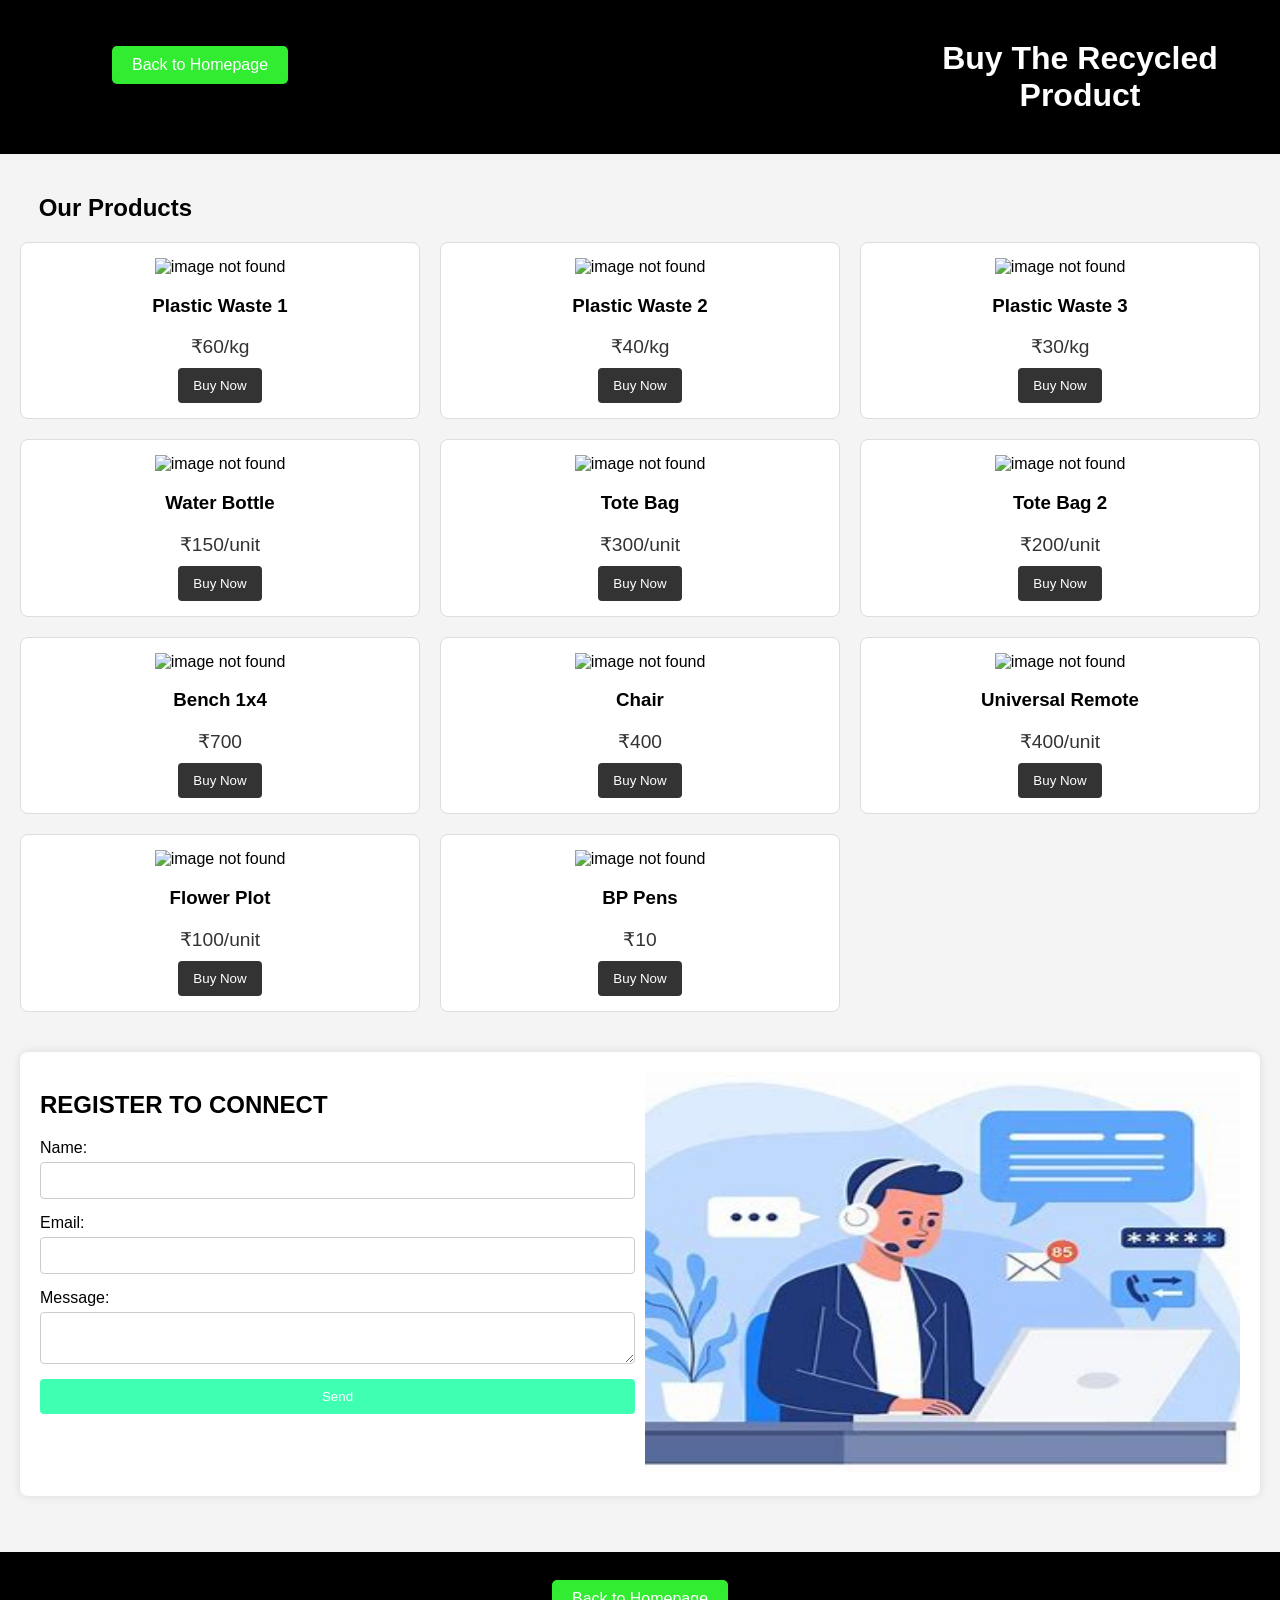
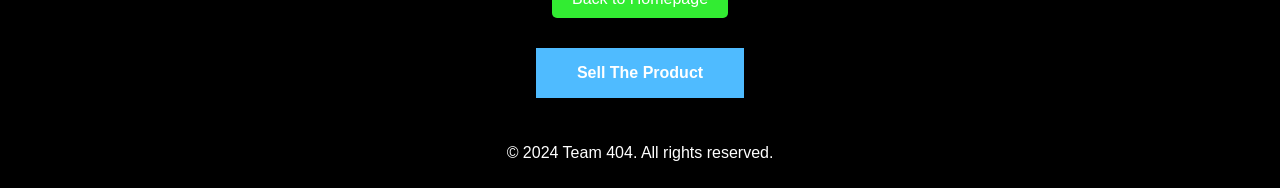
==== Buy.html @ f08e909b "Add files via upload" ====
<!DOCTYPE html>
<html lang="en">
<head>
    <meta charset="UTF-8">
    <meta name="viewport" content="width=device-width, initial-scale=1.0">
    <title>Recycling</title>
    <link rel="stylesheet" href="st.css">
</head>
<body>

    <header>
        <div class="c">
            <div>
                <br>
                <br>
            <a href="index.html" class="back-button" >Back to Homepage</a>
            </div>
            <div>
            <h1>Buy The Recycled Product</h1>
            </div>
        </div>
    </header>


    <main>
        <section class="products">
            <h2> &ensp;  Our Products</h2>
            <div class="card-container">
                <div class="card">
                    <img src="img/IMG_BUY1.jpg" alt="image not found">
                    <h3>Plastic Waste 1</h3>
                    <p class="price">₹60/kg</p>
                    <button class="buy-button">Buy Now</button>
                </div>
                <div class="card">
                    <img src="img/IMG_BUY2.jpg" alt="image not found">
                    <h3>Plastic Waste 2</h3>
                    <p class="price">₹40/kg</p>
                    <button class="buy-button">Buy Now</button>
                </div>
                <div class="card">
                    <img src="img/IMG_BUY3.jpg" alt="image not found">
                    <h3>Plastic Waste 3</h3>
                    <p class="price">₹30/kg</p>
                    <button class="buy-button">Buy Now</button>
                </div>
                <div class="card">
                    <img src="img/IMG_BUY4.jpg" alt="image not found">
                    <h3>Water Bottle</h3>
                    <p class="price">₹150/unit</p>
                    <button class="buy-button">Buy Now</button>
                </div>
                <div class="card">
                    <img src="img/IMG_BUY5.jpg" alt="image not found">
                    <h3>Tote Bag</h3>
                    <p class="price">₹300/unit</p>
                    <button class="buy-button">Buy Now</button>
                </div>
                <div class="card">
                    <img src="img/IMG_BUY6.jpg" alt="image not found">
                    <h3>Tote Bag 2</h3>
                    <p class="price">₹200/unit</p>
                    <button class="buy-button">Buy Now</button>
                </div>
                <div class="card">
                    <img src="img/IMG_BUY7.jpg" alt="image not found">
                    <h3>Bench 1x4 </h3>
                    <p class="price">₹700</p>
                    <button class="buy-button">Buy Now</button>
                </div>
                <div class="card">
                    <img src="img/IMG_BUY8.jpg" alt="image not found">
                    <h3>Chair</h3>
                    <p class="price">₹400</p>
                    <button class="buy-button">Buy Now</button>
                </div>
                <div class="card">
                    <img src="img/IMG_BUY10.jpg" alt="image not found">
                    <h3>Universal Remote</h3>
                    <p class="price">₹400/unit</p>
                    <button class="buy-button">Buy Now</button>
                </div>
                <div class="card">
                    <img src="img/IMG_BUY11.jpg" alt="image not found">
                    <h3>Flower Plot</h3>
                    <p class="price">₹100/unit</p>
                    <button class="buy-button">Buy Now</button>
                </div>
                <div class="card">
                    <img src="img/IMG_BUY12.jpg" alt="image not found">
                    <h3>BP Pens</h3>
                    <p class="price">₹10</p>
                    <button class="buy-button">Buy Now</button>
                </div>
                
            </div>
        </section>
        
        <section class="contact">
            <div>
                <form>
                    <h2>REGISTER TO CONNECT</h2>
                    <label for="name">Name:</label>
                    <input type="text" id="name" name="name" required>

                    <label for="email">Email:</label>
                    <input type="email" id="email" name="email" required>

                    <label for="message">Message:</label>
                    <textarea id="message" name="message" required></textarea>

                    <button type="submit">Send</button>
                </form></div>
                <div>
                    <img src="ggg.jpg" alt="img not found">
                </div>
            </div>
        </section>
        <br>
        <br>
     
    </style>
    </main>

    <footer>
        <br>
        <a href="index.html" class="back-button">Back to Homepage</a>
        <style>
            .back-button {
                display: inline-block;
                padding: 10px 20px;
                background-color: #32ec32;
                color: white;
                text-decoration: none;
                border-radius: 5px;
            }
            .back-button:hover {
                background-color: #64ec64;
            }
        </style>
        <br>
        
        
        <nav>
            <ul style="background-color: rgb(79, 187, 255); padding: 1em;">
                <li><a href="Sale.html">Sell The Product</a></li>
            </ul>
        </nav>

       

        <p>&copy; 2024 Team 404. All rights reserved.</p>
    </footer>
</body>
</html>
---- st.css ----
body {
    font-family: Arial, sans-serif;
    margin: 0;
    padding: 0;
    background-color: #f4f4f4;
}

header {
    display: flex;
    background-color: #000000;
    color: white;
    text-align: center;
    align-items: center;
    justify-content: center;
    padding: 10px;
    position: relative;
}

h1 {
    padding: 30px;
    margin: 0px;
    flex-grow: 1;
}

.products {
    margin-bottom: 40px;
}

.card-container {
    display: grid;
    grid-template-columns: repeat(auto-fill, minmax(200px, 1fr));
    gap: 20px;
    justify-content: center;
    align-items: center;
}

.card {
    background: white;
    border: 1px solid #ddd;
    border-radius: 8px;
    overflow: hidden;
    text-align: center;
    justify-content: center;
}

.card img {
    width: 100%;
    height: auto;
}

.contact {
    display: grid;
    grid-template-columns: 1fr 1fr;
    background: #fff;
    padding: 20px;
    border-radius: 8px;
    box-shadow: 0 0 10px rgba(0, 0, 0, 0.1);
    border-width: 50%;
    gap: 10px;
}
.contact img{
    height: 400px;
    width: 100%;
}

form {
    display: flex;
    flex-direction: column;
}

form label {
    margin-bottom: 5px;
}

form input, form textarea {
    margin-bottom: 15px;
    padding: 10px;
    border: 1px solid #ccc;
    border-radius: 4px;
}

button {
    padding: 10px;
    background-color: #3fffb2;
    color: white;
    border: none;
    border-radius: 4px;
    cursor: pointer;
}

button:hover {
    background-color: #3fffb2;
}

footer {
    text-align: center;
    padding: 10px;
    background-color: #000000;
    color: white;
}
#hero-sale{
    position: relative;
    background-repeat: no-repeat;
    background-size: cover;
    filter: grayscale(20%);
    background-position: center;
    height: 600px; 
    color: rgb(255, 255, 255);
    font-weight: bolder;
    display: flex;
    font-size: 30px;
    align-items: center;
    justify-content: center;
    text-align: center;
}

#hero-sale h2{
    font-size: 100px;
    margin: 0;

}
.hero {
    position: relative;
    background-repeat: no-repeat;
    background-size: cover;
    filter: grayscale(45%);
    background-position: center;
    height: 600px; 
    color: rgb(255, 255, 255);
    font-size: 30px;
    align-items: center;
    justify-content: center;
    text-align: center;

    position: relative;
    background-repeat: no-repeat;
    background-size: cover;
    filter: grayscale(20%);
    background-position: center;
    height: 600px; 
    color: rgb(255, 255, 255);
    font-size: 30px;
    align-items: center;
    justify-content: center;
    text-align: center;
}
    
main{
    padding: 20px;
}
.hero-text {
    position: relative;
    z-index: 1; 
}

.hero h2 {
    margin: 0;
    font-size: 2.5em; 
}

.hero p {
    font-size: 1.2em;
    margin: 10px 0;
}

.cta-button {
    display: inline-block;
    padding: 10px 20px;
    background-color: #555;
    color: white;
    border-radius: 4px;
    text-decoration: none;
    margin-top: 15px;
}

.cta-button:hover {
    background-color: #777;
}
nav {
    display: flex;
    justify-content: center; 
    background-color: #000; 
    padding: 30px 0; 

}

nav ul {
    display: flex; 
    list-style-type: none;
    padding: 0;
    margin: 0; 
}

nav ul li {
    margin: 0 15px; 
}

nav a {
    color: white; 
    text-decoration: none; 
    font-weight: bold;
    padding: 10px; 
}

nav a:hover {
    text-decoration: none; 
}
.card-container {
    display: grid;
    grid-template-columns: repeat(auto-fill, minmax(400px, 1fr));
    gap: 20px;
}

.card {
    background: white;
    border: 1px solid #ddd;
    border-radius: 8px;
    overflow: hidden;
    text-align: center;
    padding: 15px;
}

.card img {
    width: 100%;
    height: auto;
    max-height: 250px; 
    object-fit: cover; 
}
.price {
    font-size: 1.2em; 
    color: #333; 
    margin: 10px 0; 
}

.buy-button {
    padding: 10px 15px;
    background-color: #333;
    color: white;
    border: none;
    border-radius: 4px;
    cursor: pointer;
}
.buy-button:hover {
    background-color: #333;
}

.c{
    display: grid;
    grid-template-columns: 1fr 1fr;
    gap: 500px;
}
.d{
    display: grid;
    grid-template-columns: 1fr 1fr;
    gap: 500px;
}
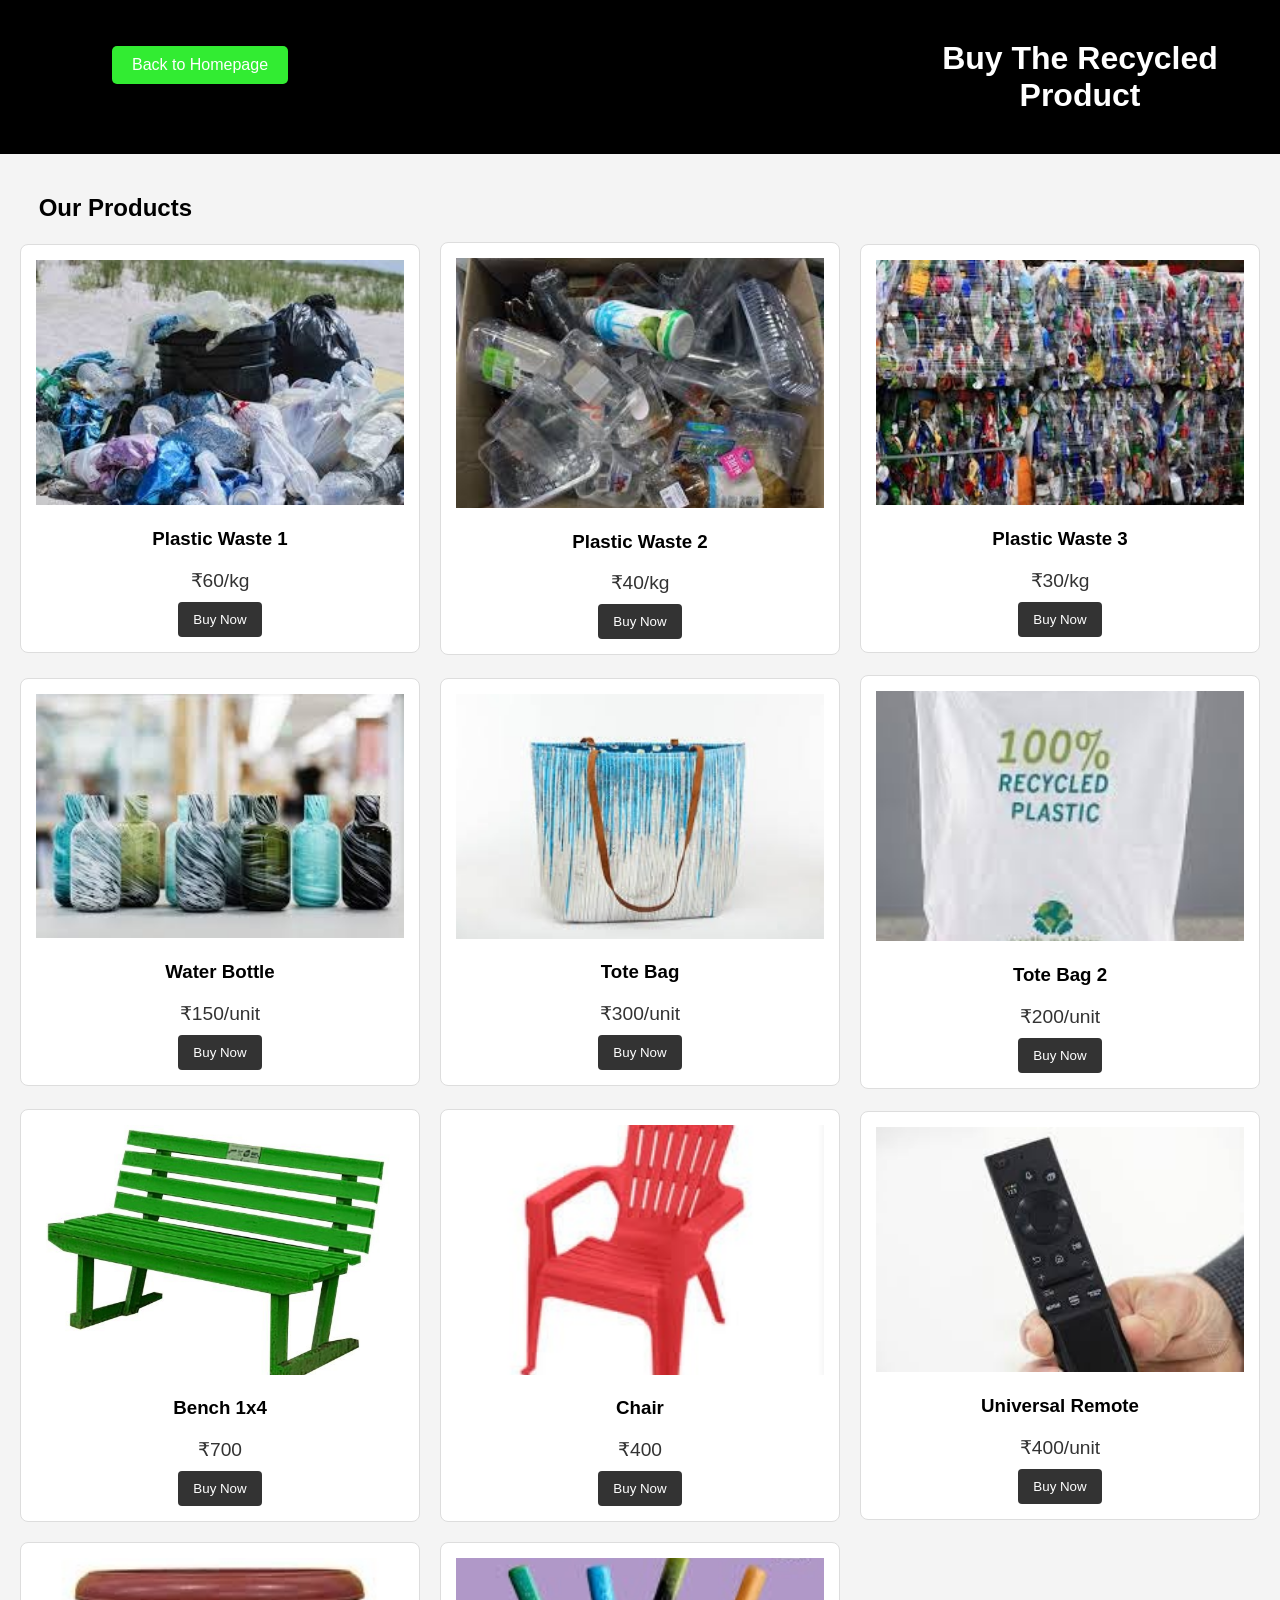
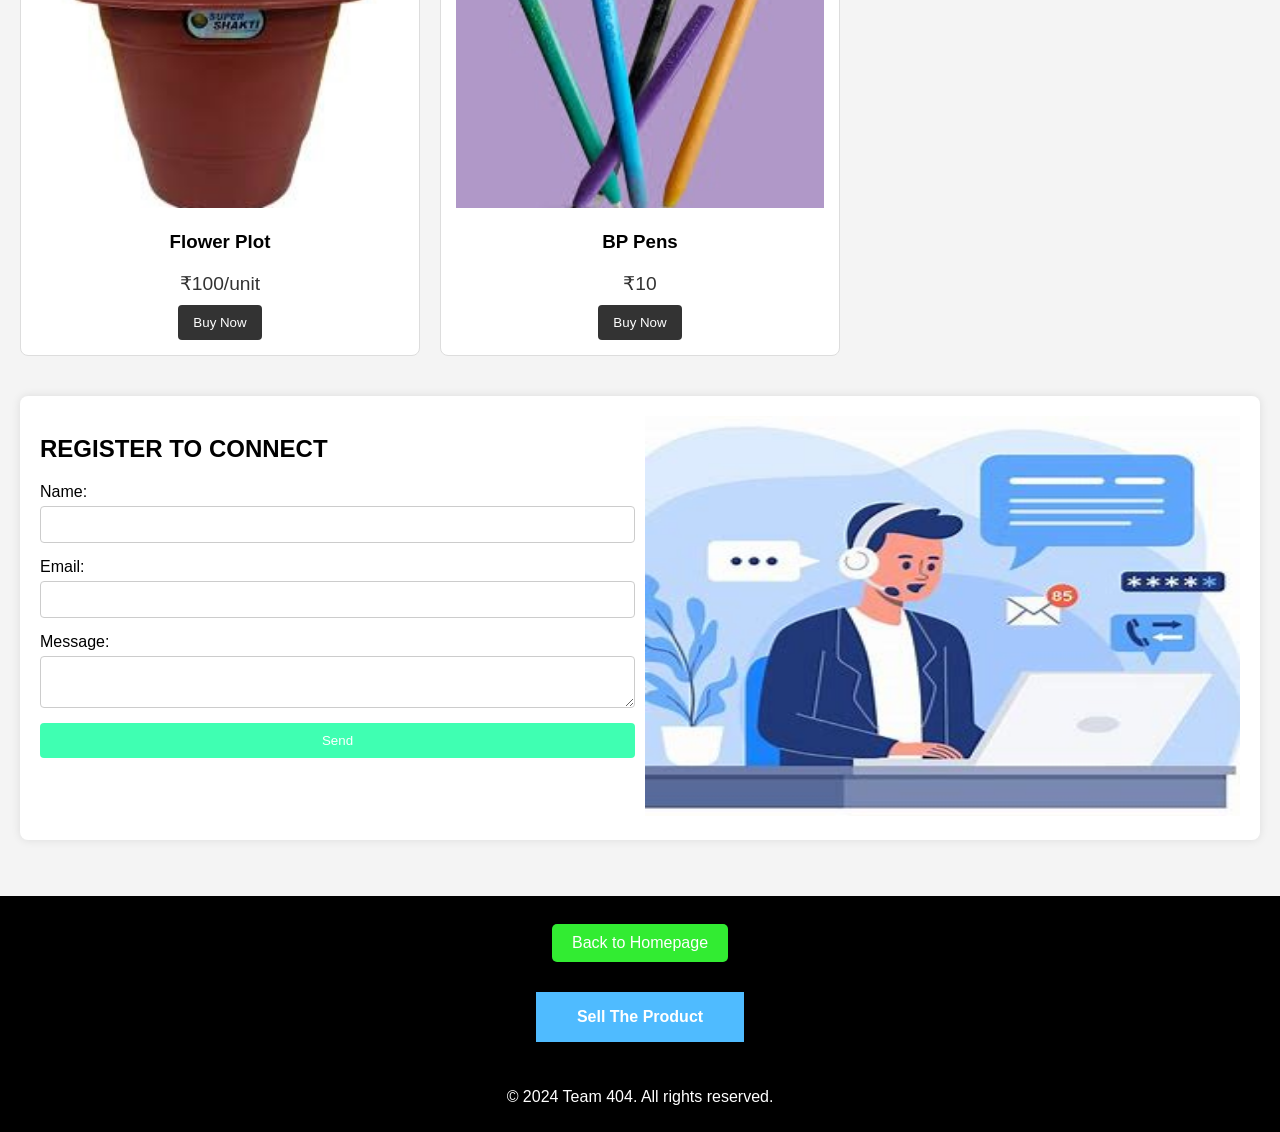
==== commit ac6a3b30: "Add files via upload" ====
--- a/Buy.html
+++ b/Buy.html
@@ -27,67 +27,67 @@
             <h2> &ensp;  Our Products</h2>
             <div class="card-container">
                 <div class="card">
-                    <img src="img/IMG_BUY1.jpg" alt="image not found">
+                    <img src="IMG_BUY1.jpg" alt="image not found">
                     <h3>Plastic Waste 1</h3>
                     <p class="price">₹60/kg</p>
                     <button class="buy-button">Buy Now</button>
                 </div>
                 <div class="card">
-                    <img src="img/IMG_BUY2.jpg" alt="image not found">
+                    <img src="IMG_BUY2.jpg" alt="image not found">
                     <h3>Plastic Waste 2</h3>
                     <p class="price">₹40/kg</p>
                     <button class="buy-button">Buy Now</button>
                 </div>
                 <div class="card">
-                    <img src="img/IMG_BUY3.jpg" alt="image not found">
+                    <img src="IMG_BUY3.jpg" alt="image not found">
                     <h3>Plastic Waste 3</h3>
                     <p class="price">₹30/kg</p>
                     <button class="buy-button">Buy Now</button>
                 </div>
                 <div class="card">
-                    <img src="img/IMG_BUY4.jpg" alt="image not found">
+                    <img src="IMG_BUY4.jpg" alt="image not found">
                     <h3>Water Bottle</h3>
                     <p class="price">₹150/unit</p>
                     <button class="buy-button">Buy Now</button>
                 </div>
                 <div class="card">
-                    <img src="img/IMG_BUY5.jpg" alt="image not found">
+                    <img src="IMG_BUY5.jpg" alt="image not found">
                     <h3>Tote Bag</h3>
                     <p class="price">₹300/unit</p>
                     <button class="buy-button">Buy Now</button>
                 </div>
                 <div class="card">
-                    <img src="img/IMG_BUY6.jpg" alt="image not found">
+                    <img src="IMG_BUY6.jpg" alt="image not found">
                     <h3>Tote Bag 2</h3>
                     <p class="price">₹200/unit</p>
                     <button class="buy-button">Buy Now</button>
                 </div>
                 <div class="card">
-                    <img src="img/IMG_BUY7.jpg" alt="image not found">
+                    <img src="IMG_BUY7.jpg" alt="image not found">
                     <h3>Bench 1x4 </h3>
                     <p class="price">₹700</p>
                     <button class="buy-button">Buy Now</button>
                 </div>
                 <div class="card">
-                    <img src="img/IMG_BUY8.jpg" alt="image not found">
+                    <img src="IMG_BUY8.jpg" alt="image not found">
                     <h3>Chair</h3>
                     <p class="price">₹400</p>
                     <button class="buy-button">Buy Now</button>
                 </div>
                 <div class="card">
-                    <img src="img/IMG_BUY10.jpg" alt="image not found">
+                    <img src="IMG_BUY10.jpg" alt="image not found">
                     <h3>Universal Remote</h3>
                     <p class="price">₹400/unit</p>
                     <button class="buy-button">Buy Now</button>
                 </div>
                 <div class="card">
-                    <img src="img/IMG_BUY11.jpg" alt="image not found">
+                    <img src="IMG_BUY11.jpg" alt="image not found">
                     <h3>Flower Plot</h3>
                     <p class="price">₹100/unit</p>
                     <button class="buy-button">Buy Now</button>
                 </div>
                 <div class="card">
-                    <img src="img/IMG_BUY12.jpg" alt="image not found">
+                    <img src="IMG_BUY12.jpg" alt="image not found">
                     <h3>BP Pens</h3>
                     <p class="price">₹10</p>
                     <button class="buy-button">Buy Now</button>
